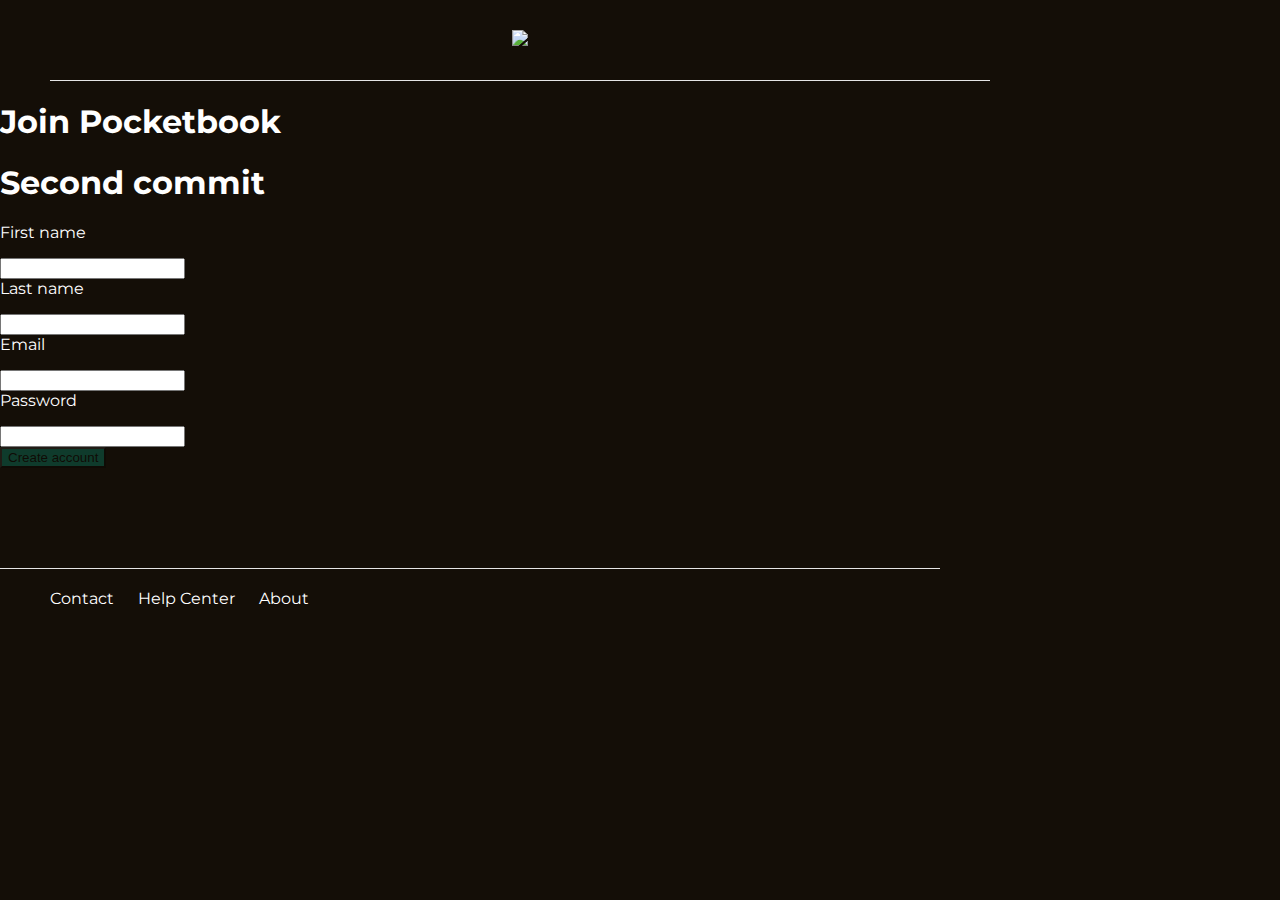
==== child-page.html @ 3f2d1763 "Changed inde.html and added inner.html" ====
<!doctype html>
<html>
  <head>
    <link href='https://fonts.googleapis.com/css?family=Montserrat' rel='stylesheet' type='text/css'>
    <link rel="stylesheet" href="https://s3.amazonaws.com/codecademy-content/projects/bootstrap.min.css">
    <link rel="stylesheet" type="text/css" href="style.css">
  </head>
  <body>
    <div class="header">
      <div class="container">
        <img src="https://s3.amazonaws.com/codecademy-content/projects/2/pocketbook/logo.svg" width="50">
      </div>
    </div>

    <div class="main">
      <div class="container">
        <div class="row">
          <div class="col-md-7">
            <h1>Join Pocketbook</h1>
            <h1>Second commit</h1
            <form role="form">
              <div class="form-group">
                <label for="first">First name</label>
                <p class="first-name-error"></p>
                <input type="text" class="form-control" id="first">
              </div>
              <div class="form-group">
                <label for="last">Last name</label>
                <p class="last-name-error"></p>
                <input type="text" class="form-control" id="last">
              </div>
              <div class="form-group">
                <label for="email">Email</label>
                <p class="email-error"></p>
                <input type="email" class="form-control" id="email">
              </div>
              <div class="form-group">
                <label for="password" class="password-label">Password</label> 
                <p class="password-error"></p>
                <input type="password" class="form-control" id="password">
              </div>
              <button type="submit" class="btn">Create account</button>
            </form>        
          </div>
        </div>
      </div>
    </div>


    <div class="footer">
      <div class="container">
        <ul>
          <li>Contact</li>
          <li>Help Center</li>
          <li>About</li>
        </ul>
      </div>
    </div>
    <script src="https://s3.amazonaws.com/codecademy-content/projects/jquery.min.js"></script>
    <script src="app.js"></script>
  </body>
</html>
---- style.css ----
html, body {
  margin: 0;
  padding: 0;
  font-family: 'Montserrat', sans-serif;
}

body {
    background-image: url(https://s3.amazonaws.com/codecademy-content/projects/pocketbook/bg.jpg);
    background-size: cover;
    background-repeat: no-repeat;
    background-color: #140e07;
    color: #fff;
}

.container {
  max-width: 940px;
}

.header{
  text-align: center;
  border-bottom: 50px;
  padding-left: 50px;
  padding-right: 50px;
 
}

.header .container{
  padding: 30px 0;
  border-bottom: 1px solid #e5e5e5;

}

.logo{
  width: 50px;
}

.btn{
  text-decoration: none;
  background-color: #00F0BE;
  opacity: 0.2;
  color: color: #fff;
}

.form-group{
  margin-right: 50%;
  border-radius: 0px;
}

ul{
   margin-top: 100px;
   border-top: 1px solid #e5e5e5;
   padding-top: 20px;
}

li{
   display: inline;
   padding: 10px;
   text-align: left;
}
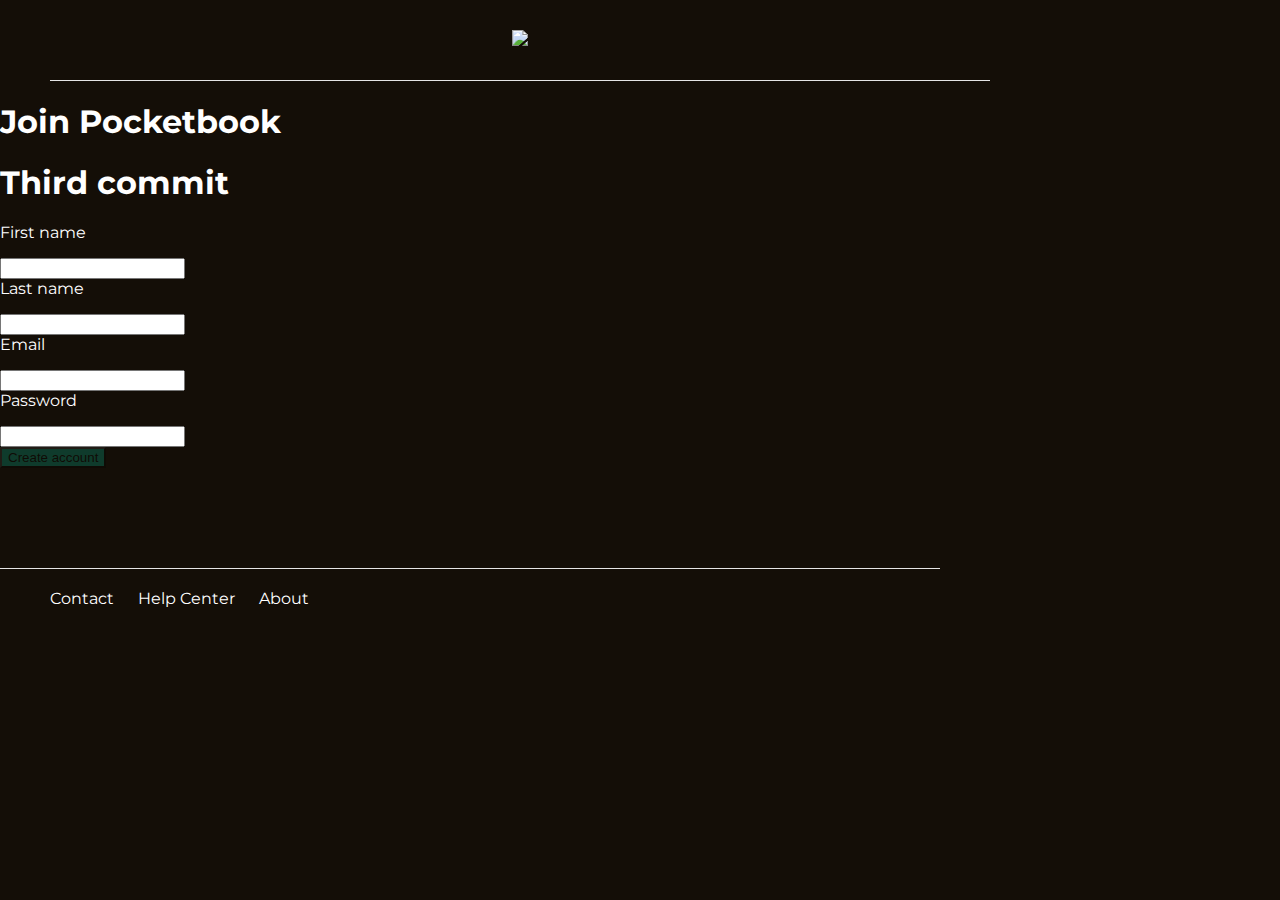
==== commit 3b96e406: "third commit" ====
--- a/child-page.html
+++ b/child-page.html
@@ -17,7 +17,7 @@
         <div class="row">
           <div class="col-md-7">
             <h1>Join Pocketbook</h1>
-            <h1>Second commit</h1
+            <h1>Third commit</h1
             <form role="form">
               <div class="form-group">
                 <label for="first">First name</label>
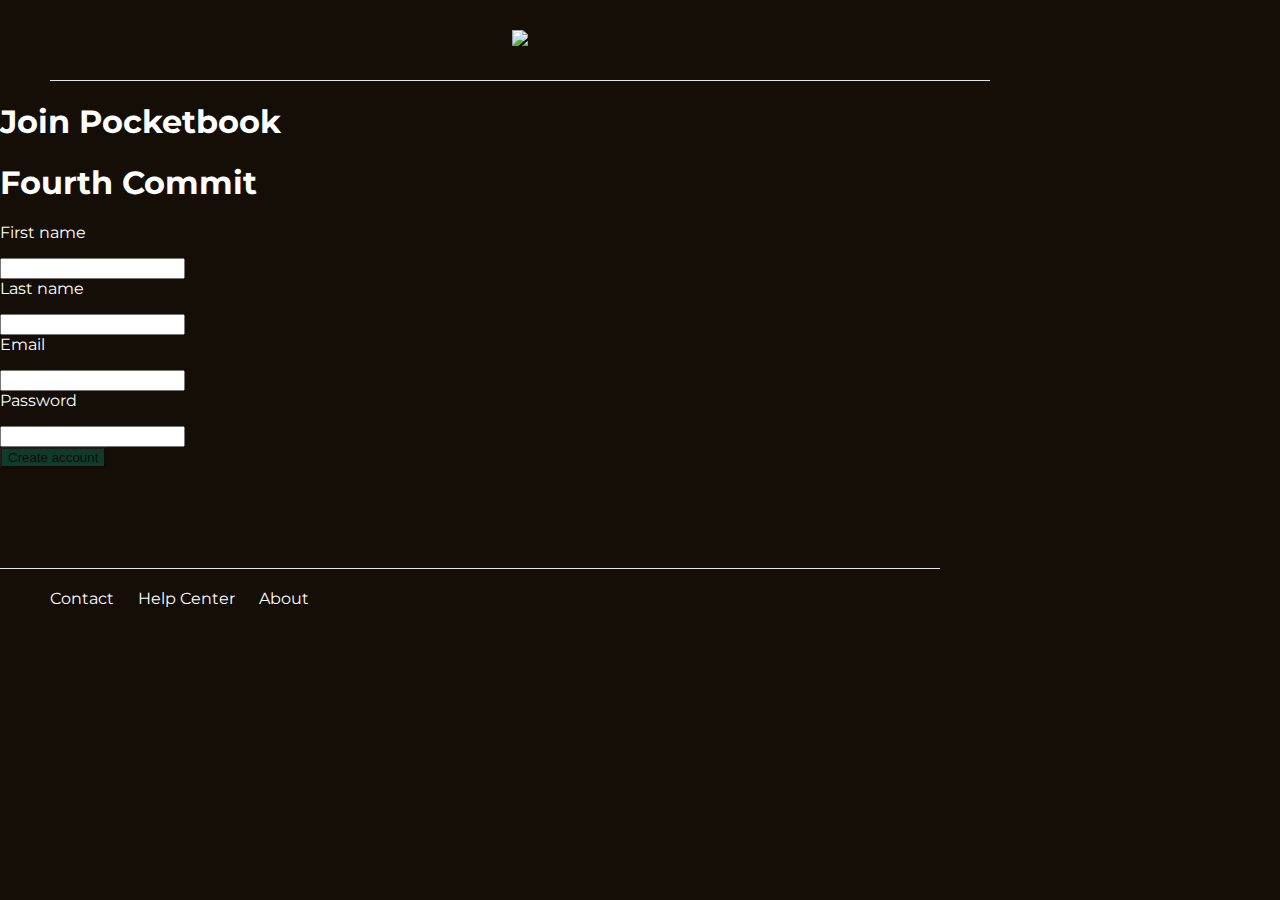
==== commit 18c32e9e: "fourth commit" ====
--- a/child-page.html
+++ b/child-page.html
@@ -17,7 +17,7 @@
         <div class="row">
           <div class="col-md-7">
             <h1>Join Pocketbook</h1>
-            <h1>Third commit</h1
+            <h1>Fourth Commit</h1
             <form role="form">
               <div class="form-group">
                 <label for="first">First name</label>
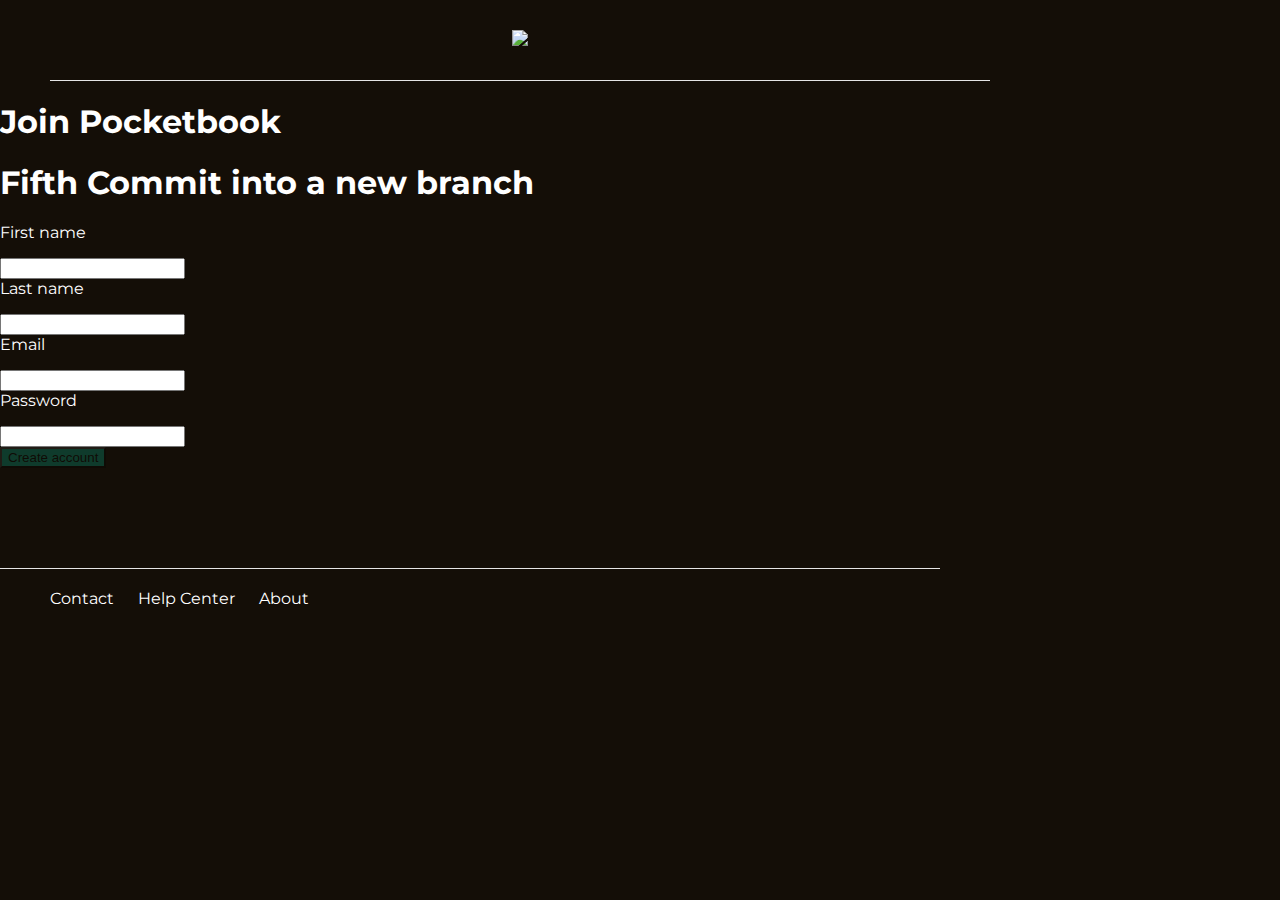
==== commit b7d1cd34: "commit to new branch" ====
--- a/child-page.html
+++ b/child-page.html
@@ -17,7 +17,7 @@
         <div class="row">
           <div class="col-md-7">
             <h1>Join Pocketbook</h1>
-            <h1>Fourth Commit</h1
+            <h1>Fifth Commit into a new branch</h1
             <form role="form">
               <div class="form-group">
                 <label for="first">First name</label>
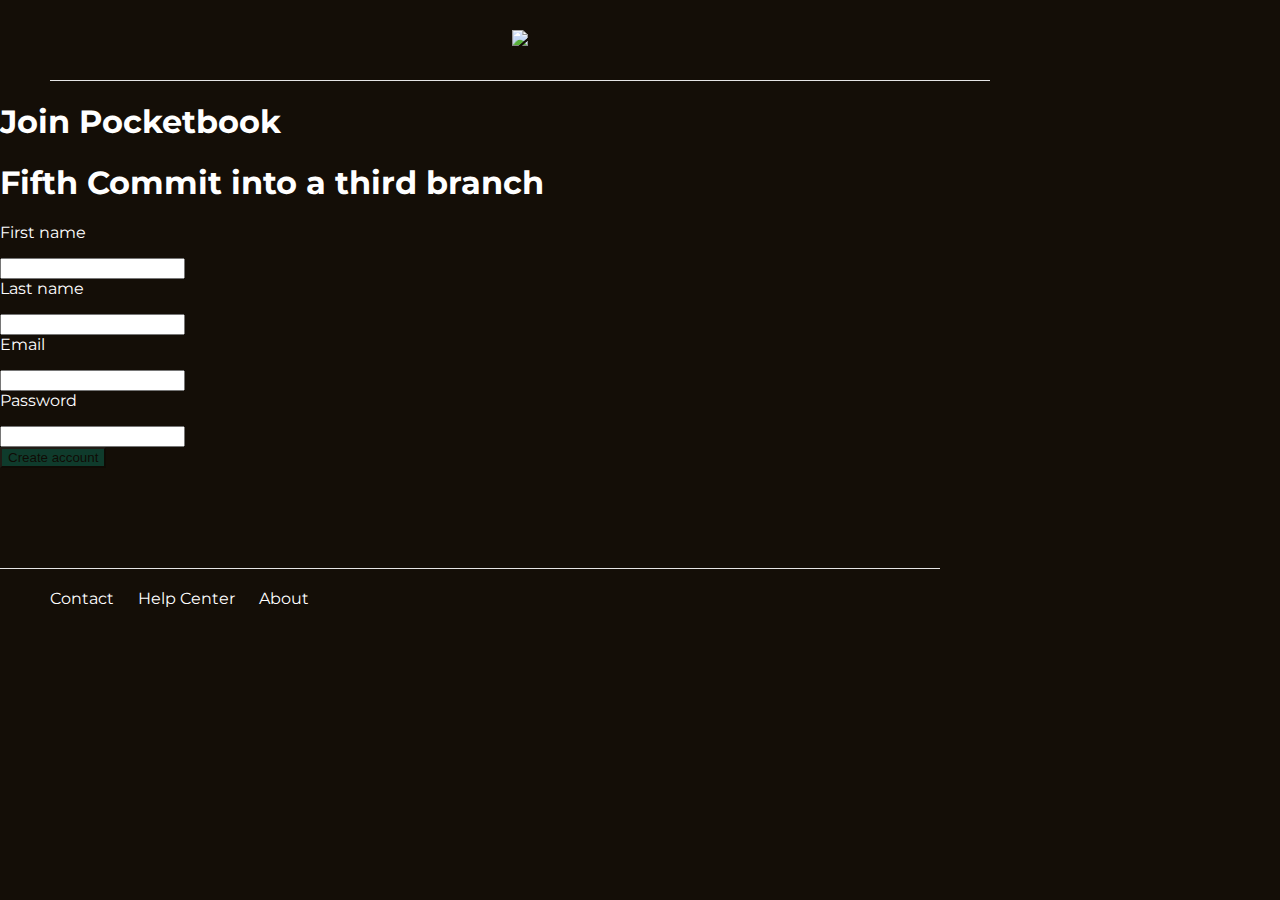
==== commit 884ad302: "third branch" ====
--- a/child-page.html
+++ b/child-page.html
@@ -17,7 +17,7 @@
         <div class="row">
           <div class="col-md-7">
             <h1>Join Pocketbook</h1>
-            <h1>Fifth Commit into a new branch</h1
+            <h1>Fifth Commit into a third branch</h1
             <form role="form">
               <div class="form-group">
                 <label for="first">First name</label>
